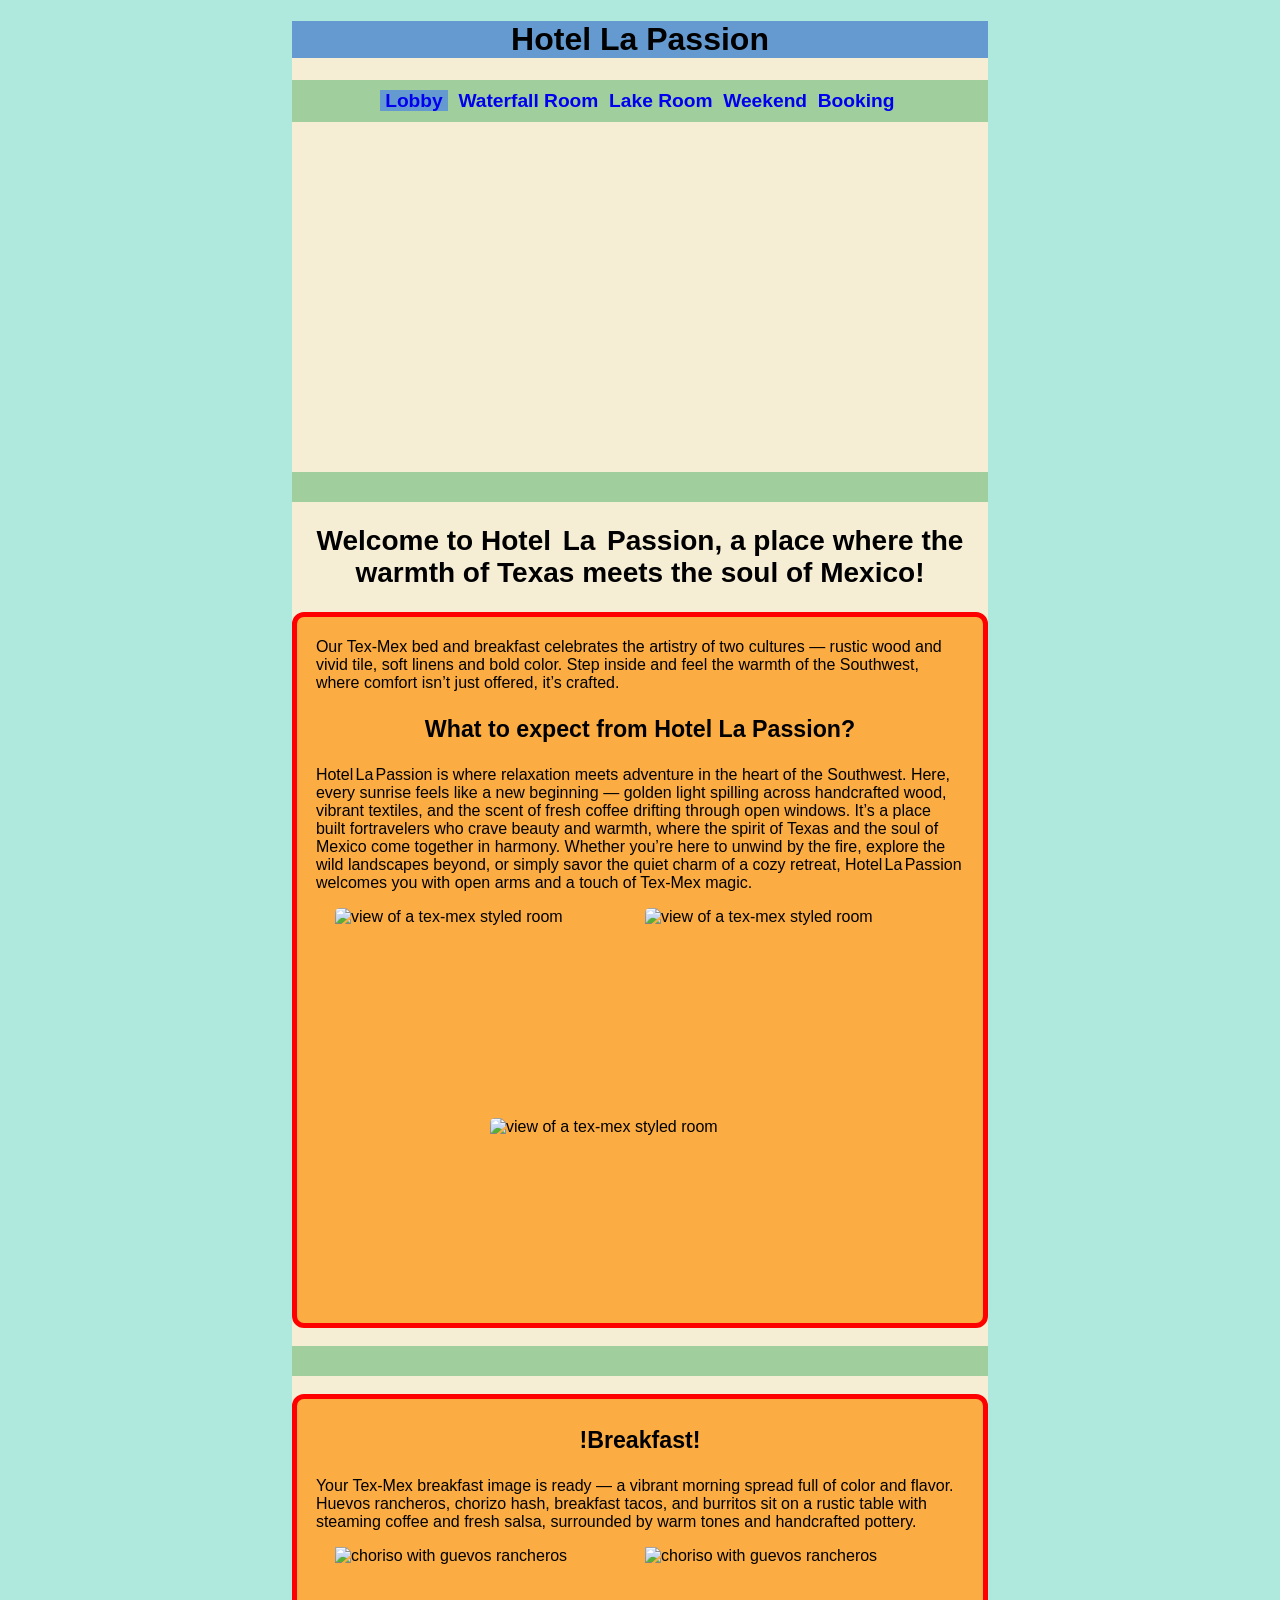
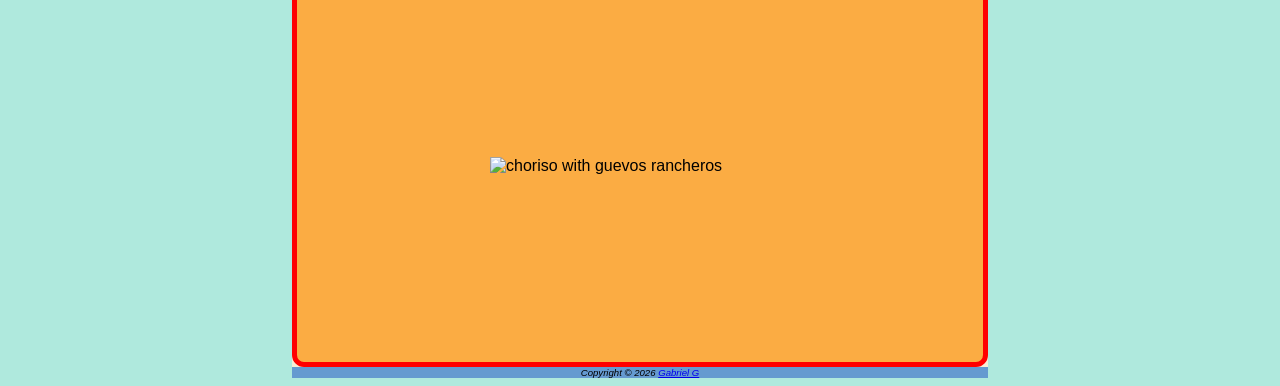
==== index.html @ c69c2423 "Add files via upload" ====
<!DOCTYPE html>

<html lang="en">

	<head>
		<meta charset="utf-8">
		<title>Hotel La Passion</title>
		<link href= "styles/j.css" rel="stylesheet">
		<meta name="viewport" content="width=device=width, initial-scale=1.0">

	</head>
	
	<body>
	
<div id="wrapper">
	
		<header> 
				
			<h1>Hotel La Passion</h1>
		
		</header>
		
	<nav>
		<a href="index.html" class="active">Lobby</a>&nbsp;
		<a href="rooms/waterfall_room.html">Waterfall Room</a>&nbsp;
		<a href="rooms/lake_room.html">Lake Room</a>&nbsp;
		<a href="events/weekend.html">Weekend</a>&nbsp;
		<a href="contact.html">Booking</a>&nbsp;
	</nav>	
	
	<div id="porch">
	</div>
	
	
	
	<div class="line">
	</div>
	
	<div class="flow">
	
	<h2>Welcome to Hotel  La  Passion, a place where the warmth of Texas meets the soul of Mexico!</h2>
	
	<div class="sec">
	<p>Our Tex‑Mex bed and breakfast celebrates the artistry of two cultures — rustic wood and vivid tile, soft linens and bold color.
	Step inside and feel the warmth of the Southwest, where comfort isn’t just offered, it’s crafted.</p>
	
	
	<h3>What to expect from Hotel La Passion?</h3>
	

	<p>Hotel La Passion is where relaxation meets adventure in the heart of the Southwest.
	Here, every sunrise feels like a new beginning — golden light spilling across handcrafted wood,
	vibrant textiles, and the scent of fresh coffee drifting through open windows.
	It’s a place built fortravelers who crave beauty and warmth, where the spirit of
	Texas and the soul of Mexico come together in harmony. Whether you’re here to unwind by the fire,
	explore the wild landscapes beyond, or simply savor the quiet charm of a cozy retreat,
	Hotel La Passion welcomes you with open arms and a touch of Tex‑Mex magic.</p>
	
	
	<div class="center">
	
	<!--<img src="images/lobby.png" alt="view of a tex-mex styled room">-->
	<img id="myImg" src="images/lobby.png" alt="view of a tex-mex styled room" style="width:100%;max-width:300px">

	<!--<img src="images/dinningroom.png" alt="view of a tex-mex styled room">-->
	 <img id="myImg" src="images/dinningroom.png" alt="view of a tex-mex styled room" style="width:100%;max-width:300px">
	<!--<img src="images/lakeroom.png" alt="view of a tex-mex styled room">-->
	 <img id="myImg" src="images/lakeroom.png" alt="view of a tex-mex styled room" style="width:100%;max-width:300px">
	
	<!-- The Modal -->
<div id="myModal" class="modal">
  <span class="close">&times;</span>
  <img class="modal-content" id="img01">
  <div id="caption"></div>
</div>
<script>
// Get the modal
var modal = document.getElementById("myModal");

// Get the image and insert it inside the modal - use its "alt" text as a caption
var img = document.getElementById("myImg");
var modalImg = document.getElementById("img01");
var captionText = document.getElementById("caption");
img.onclick = function(){
  modal.style.display = "block";
  modalImg.src = this.src;
  captionText.innerHTML = this.alt;
}

// Get the <span> element that closes the modal
var span = document.getElementsByClassName("close")[0];

// When the user clicks on <span> (x), close the modal
span.onclick = function() { 
  modal.style.display = "none";
}
</script>
	
	</div>
	</div>
	<br>
	<div class="line">
	</div>
	<br>
	<div class="sec">
	<h3>!Breakfast!</h3>
	
	
	<p>Your Tex‑Mex breakfast image is ready — a vibrant morning spread full of color and flavor.
	Huevos rancheros, chorizo hash, breakfast tacos, and burritos sit on a rustic table with
	steaming coffee and fresh salsa, surrounded by warm tones and handcrafted pottery.</p>
	
	
	<div class="center">
	<img src="images/food.png" alt="choriso with guevos rancheros">
	<img src="images/food2.webp" alt="choriso with guevos rancheros" height= "450">
	<img src="images/food3.webp" alt="choriso with guevos rancheros">
	</div>
	</div>
	</div>

	</main>
	<!--Email and the Copyright of this website-->
	<footer>
		Copyright &copy; 2026
		<a href="mailto:ggarcia113@amarillocollege.com">Gabriel G</a>
	</footer>
</div>


</body>
</html>
---- styles/j.css ----
/*styles for the wrapper*/
#wrapper {
	background-color: #f6edd5ff;
	margin-left: auto;
	margin-right: auto;
	width: 55%;
}
#porchtex {
	height: 350px;
	background-image: url(../images/porchtexmex.png);
	background-repeat: no-repeat;
	background-size: 100% 100%;
}
#porch {
	height: 350px;
	background-image: url(../images/yellowstone.jpg);
	background-repeat: no-repeat;
	background-size: 100% 100%;
}

main img {
	border-radius: 100px;
}
	

/*styles for heading*/



.line {
	background-color: #a0ce9dff;
	padding-bottom: 15px;
	padding-top: 15px;
}

.allign {
	padding-left: 2%;
	padding-right: 2%;
}

.center {
	display: flex;
	flex-wrap: wrap;
	justify-content: center;
	gap: 10px;
	width: 100%;
}
.center img {
	width: 300px;
	height: 200px;
	object-fit: cover;
	max-height: 50;
}
.middle {
	width: 98%;
	height: 200px;
	/* justify-content: center; */
	/* display: flex; */
	gap: 25%;
	border: 5px solid red;
	border-radius: 12px;
	padding: 5px;
	background-color: #fbac43ff;
	padding-bottom: 20px;
	padding-top: 10px;
  
}

.waterfall {
	text-align: center;
}

.roomw {
	overflow: auto;
}

.campfire {
	float: right;
	margin-top: -200px;
	padding-right: 25px;
	max-width: 100%;
	height: auto;
	
}

.lines {
	padding-left: 50px;
	padding-bottom: 20px;
	background-color: white;
	margin-right: 70%;
	display: block;
	padding-top: 20px;
}

.show {
	padding-left: 10%;
	padding-right: 5px;
	border: 5px solid red;
	border-radius: 12px;
	padding: 5px;
	background-color: #fbac43ff;
}
.sec {
	flex-direction: row;
	padding-bottom: 20px;
	padding-right: 20px;
	padding-left: 20px;
	border: 5px solid red;
	border-radius: 12px;
	padding: 5px;
	background-color: #fbac43ff;
}
.rooms_align {
	display: flex;
	justify-content: center;
	/* align-items: center; */
	flex-wrap: wrap;
	gap: 150px;
	width: 98%;
	border: 5px solid red;
	border-radius: 12px;
	padding: 5px;
	background-color: #fbac43ff;
}

.rooms_align img {
	padding-bottom: 10px;
	padding-top: 10px;
	width: 300px;
	height: 300px;
	border-radius: 100px;
}


/*changing the font size of h2, h3,*/
 
h1 {
	background-color: #659ad0ff;
	text-align: center;
}
h2 { font-size: 175% }
h3 { font-size: 145% }

h2, h3 { text-align: center;
}
/* displaying the links as bold in the left position */

nav {
	background-color: #a0ce9dff;
	font-weight: bold;
	text-align: center;
	font-size: 120%;
	padding-bottom: 10px;
	padding-top: 10px;
}
nav a {
	text-decoration: none;
	
}

nav a.active {
	background-color: #659ad0ff;
	padding-left: 5px;
	padding-right: 5px;
	
}
/* styles for the header */
header {
	background-color: #c18d7aff;
	color: #000000ff;
	text-align: center;
}
p {
	padding-left: 2%;
	padding-right: 2%;
}

/*styles for body*/

body {
    background-color: #afe9ddff;
	color: #000000ff;
	font-family: Tahoma, Arial, sans-serif;
}

/*styles for the footer*/
footer {
	background-color: #659ad0ff;
	font-size: .60em;
	font-style: italic;
	text-align: center;
}
aside {
  width: 25%;
  height: 50%;
  padding-left: 15px;
  margin-left: 15px;
  float: left;
  background-color: Blue;
}
#flow {
		display: flex;
		flex-direction: column;
	}
section {
	
	flex-direction: row;
	padding-bottom: 20px;
	padding-right: 20px;
	padding-left: 20px;
}
section ul { 
	padding-right: 25px; 
	float: left;
}
.responsive {
  max-width: 100%;
  height: auto;
}

/* image soom */
* {
	box-sizing: border-box;
}

#myImg {
  border-radius: 5px;
  cursor: pointer;
  transition: 0.3s;
}

#myImg:hover {opacity: 0.7;}

/* The Modal (background) */
.modal {
  display: none; /* Hidden by default */
  position: fixed; /* Stay in place */
  z-index: 1; /* Sit on top */
  padding-top: 100px; /* Location of the box */
  left: 0;
  top: 0;
  width: 100%; /* Full width */
  height: 100%; /* Full height */
  overflow: auto; /* Enable scroll if needed */
  background-color: rgb(0,0,0); /* Fallback color */
  background-color: rgba(0,0,0,0.9); /* Black w/ opacity */
}

/* Modal Content (image) */
.modal-content {
  margin: auto;
  display: block;
  width: 80%;
  max-width: 700px;
}

/* Caption of Modal Image */
#caption {
  margin: auto;
  display: block;
  width: 80%;
  max-width: 700px;
  text-align: center;
  color: #ccc;
  padding: 10px 0;
  height: 150px;
}

/* Add Animation */
.modal-content, #caption {  
  -webkit-animation-name: zoom;
  -webkit-animation-duration: 0.6s;
  animation-name: zoom;
  animation-duration: 0.6s;
}

@-webkit-keyframes zoom {
  from {-webkit-transform:scale(0)} 
  to {-webkit-transform:scale(1)}
}

@keyframes zoom {
  from {transform:scale(0)} 
  to {transform:scale(1)}
}

/* The Close Button */
.close {
  position: absolute;
  top: 15px;
  right: 35px;
  color: #f1f1f1;
  font-size: 40px;
  font-weight: bold;
  transition: 0.3s;
}

.close:hover,
.close:focus {
  color: #bbb;
  text-decoration: none;
  cursor: pointer;
}

/* 100% Image Width on Smaller Screens */
@media only screen and (max-width: 700px){
  .modal-content {
    width: 100%;
  }
}

@media (max-width: 768px){
	#wrapper { width: auto;}
	
	
}


	form {
		width: 40%;
		display: grid;
		grid-gap: 1em; 
		grid-template-columns: 1fr 1fr ;
		column-gap: 10px;
		padding-bottom: 30px;
		padding-left: 30%;
		
	}
	
	.container {
		display: grid;
		grid-template-columns: 1fr 1fr;
		column-gap: -20px;
		gap: 10px;
	}
	
	input [type="submit"] { grid-column: 2 / 1;
	width: 3em; }

	input [type="reset"] { grid-column: 2 / 1;
	width: 3em; }
	
}
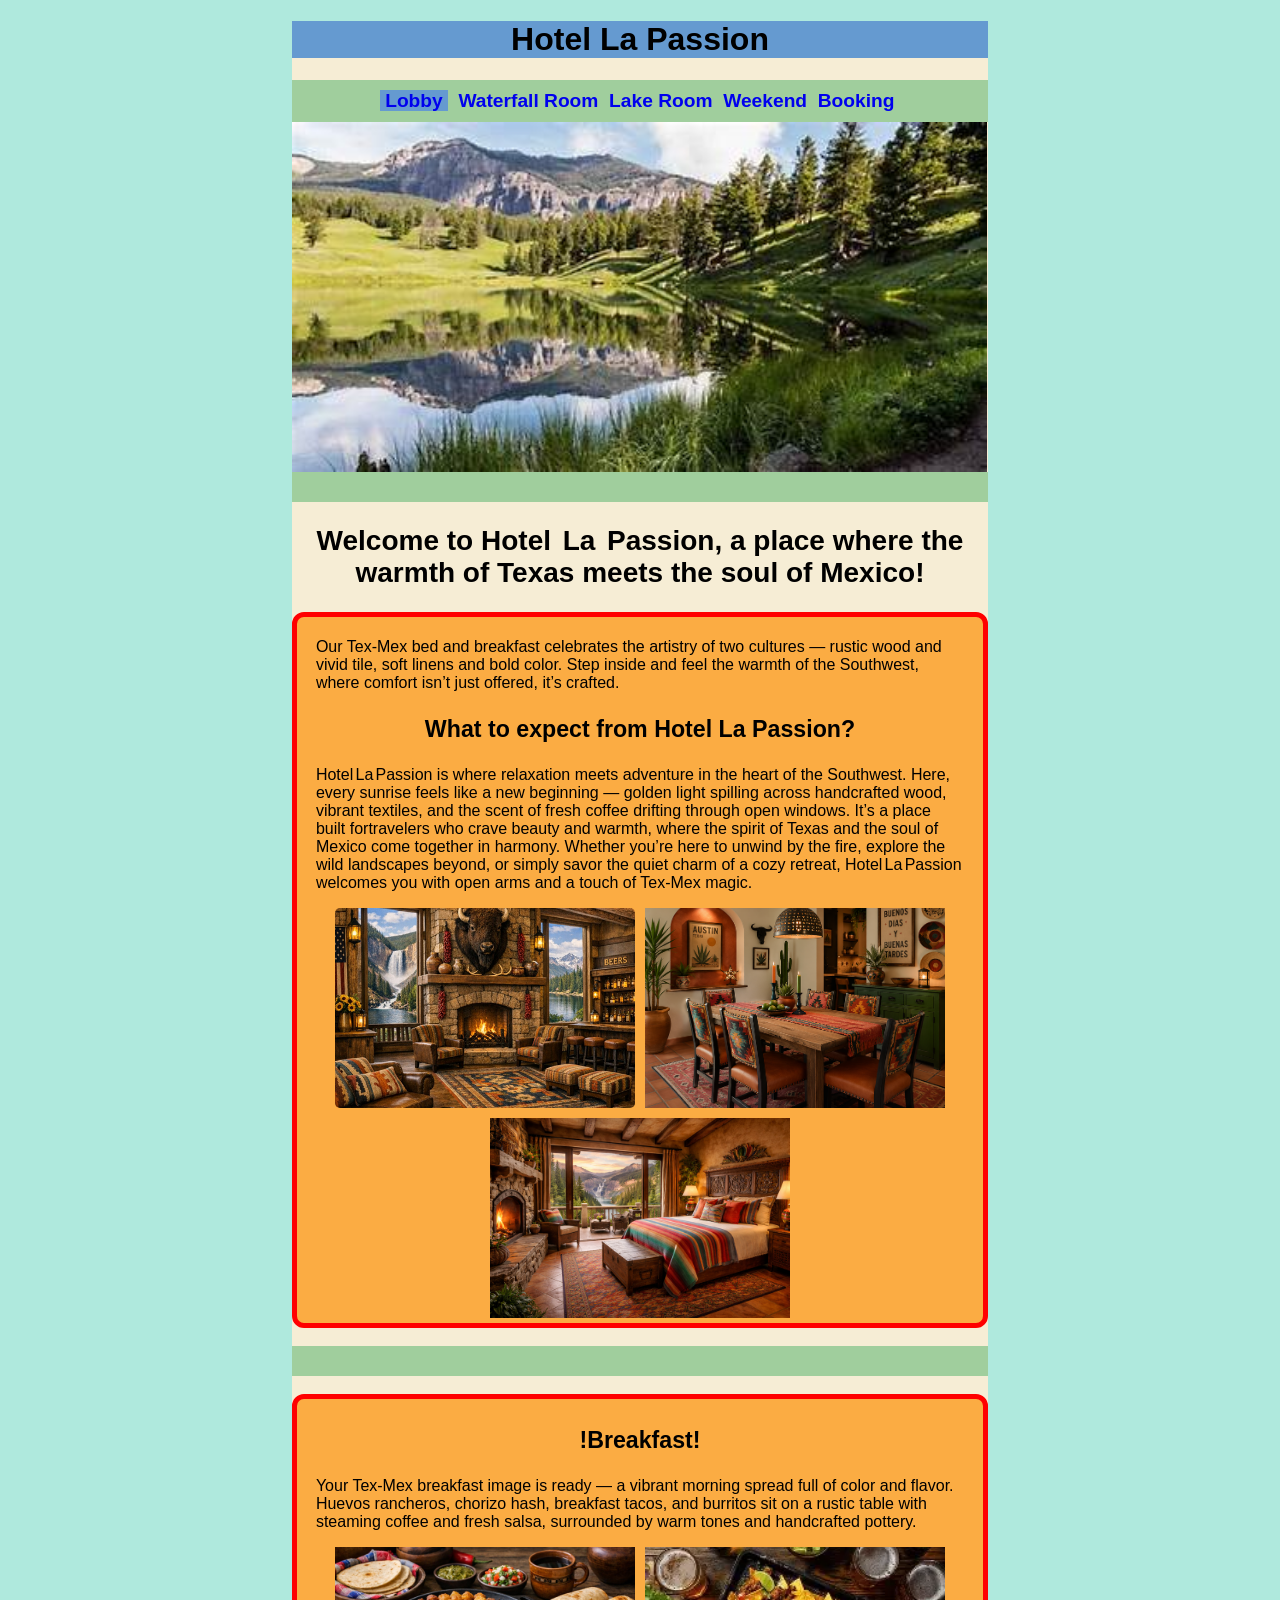
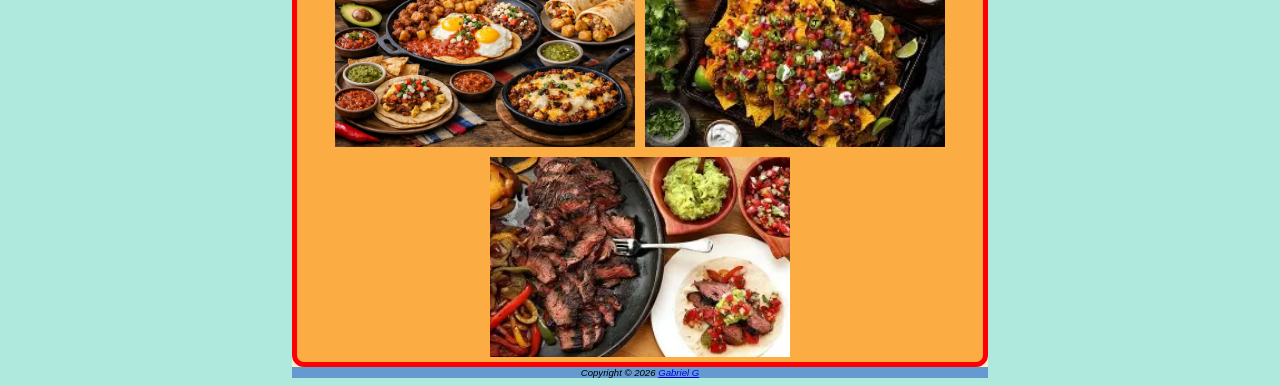
==== commit 38a4a3d8: "Add files via upload" ====
--- a/index.html
+++ b/index.html
@@ -62,15 +62,15 @@
 	<!--<img src="images/lobby.png" alt="view of a tex-mex styled room">-->
 	<img id="myImg" src="images/lobby.png" alt="view of a tex-mex styled room" style="width:100%;max-width:300px">
 
-	<!--<img src="images/dinningroom.png" alt="view of a tex-mex styled room">-->
-	 <img id="myImg" src="images/dinningroom.png" alt="view of a tex-mex styled room" style="width:100%;max-width:300px">
-	<!--<img src="images/lakeroom.png" alt="view of a tex-mex styled room">-->
-	 <img id="myImg" src="images/lakeroom.png" alt="view of a tex-mex styled room" style="width:100%;max-width:300px">
+	<img src="images/dinningroom.png" alt="view of a tex-mex styled room">
+	 
+	<img src="images/lakeroom.png" alt="view of a tex-mex styled room">
+
 	
 	<!-- The Modal -->
 <div id="myModal" class="modal">
   <span class="close">&times;</span>
-  <img class="modal-content" id="img01">
+  <!-- <img class="modal-content" alt="modal" id="img01"> -->
   <div id="caption"></div>
 </div>
 <script>
@@ -118,7 +118,7 @@
 	</div>
 	</div>
 	</div>
-
+	<main>
 	</main>
 	<!--Email and the Copyright of this website-->
 	<footer>
